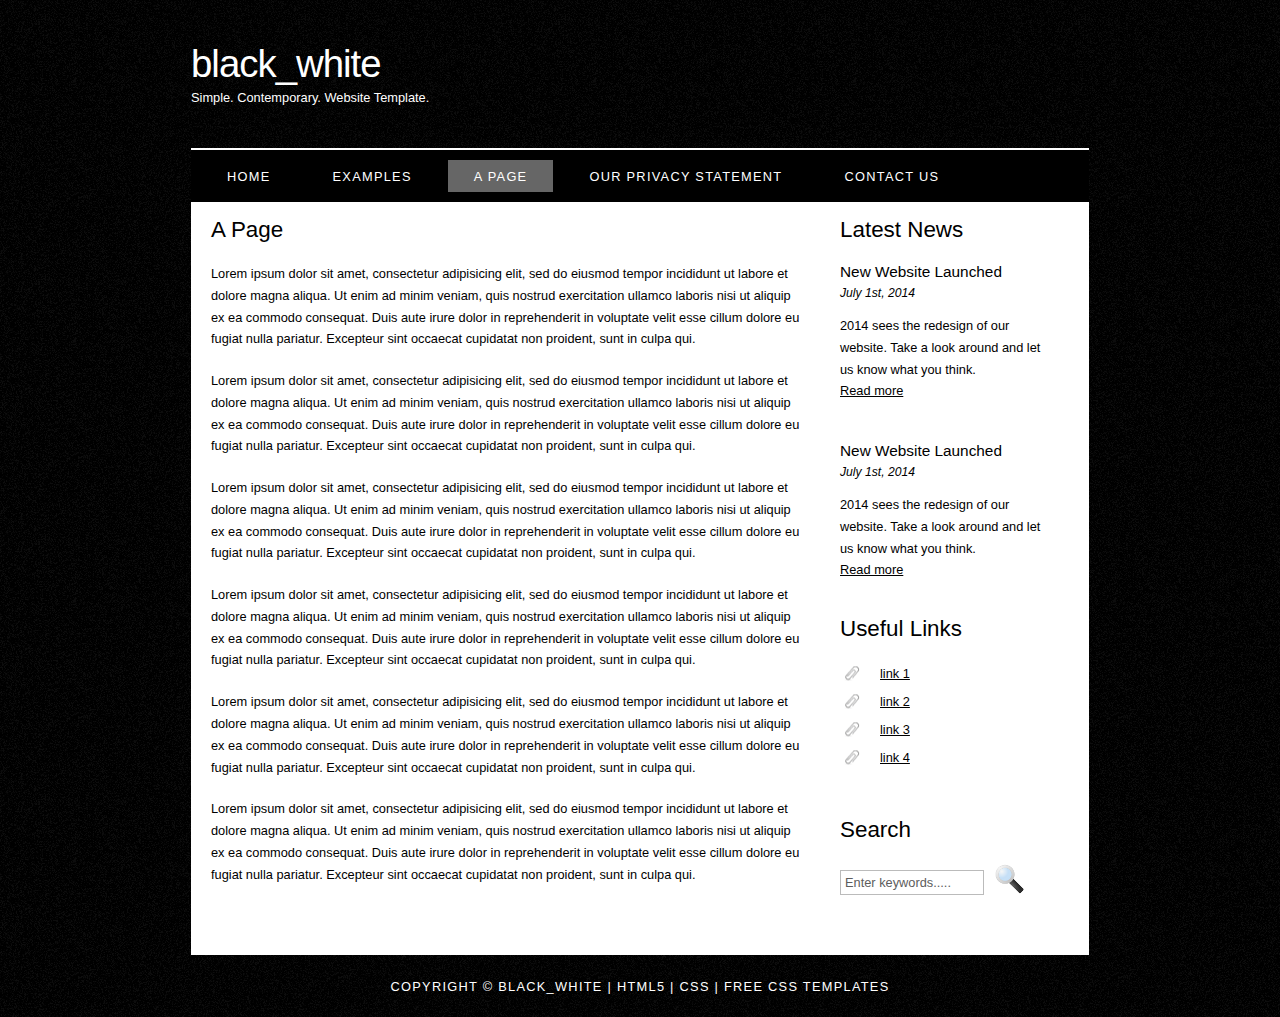
==== bookingdetails.html @ 2ca8b637 "added required 5 pages" ====
<!DOCTYPE HTML>
<html lang="en">

<head>
  <title>black_white - a page</title>
  <meta name="description" content="website description" />
  <meta name="keywords" content="website keywords, website keywords" />
  <meta http-equiv="content-type" content="text/html; charset=UTF-8" />
  <link rel="stylesheet" type="text/css" href="style/style.css" title="style" />
</head>

<body>
  <div id="main">
    <div id="header">
      <div id="logo">
        <div id="logo_text">
          <!-- class="logo_colour", allows you to change the colour of the text -->
          <h1><a href="index.html">black<span class="logo_colour">_white</span></a></h1>
          <h2>Simple. Contemporary. Website Template.</h2>
        </div>
      </div>
      <div id="menubar">
        <ul id="menu">
          <!-- put class="selected" in the li tag for the selected page - to highlight which page you're on -->
          <li><a href="index.html">Home</a></li>
          <li><a href="examples.html">Examples</a></li>
          <li class="selected"><a href="page.html">A Page</a></li>
          <li><a href="privacy.html">Our Privacy Statement</a></li>
          <li><a href="contact.html">Contact Us</a></li>
        </ul>
      </div>
    </div>
    <div id="site_content">
      <div class="sidebar">
        <!-- insert your sidebar items here -->
        <h3>Latest News</h3>
        <h4>New Website Launched</h4>
        <h5>July 1st, 2014</h5>
        <p>2014 sees the redesign of our website. Take a look around and let us know what you think.<br /><a href="#">Read more</a></p>
        <p></p>
        <h4>New Website Launched</h4>
        <h5>July 1st, 2014</h5>
        <p>2014 sees the redesign of our website. Take a look around and let us know what you think.<br /><a href="#">Read more</a></p>
        <h3>Useful Links</h3>
        <ul>
          <li><a href="#">link 1</a></li>
          <li><a href="#">link 2</a></li>
          <li><a href="#">link 3</a></li>
          <li><a href="#">link 4</a></li>
        </ul>
        <h3>Search</h3>
        <form method="post" action="#" id="search_form">
          <p>
            <input class="search" type="text" name="search_field" value="Enter keywords....." />
            <input name="search" type="image" style="border: 0; margin: 0 0 -9px 5px;" src="style/search.png" alt="Search" title="Search" />
          </p>
        </form>
      </div>
      <div id="content">
        <!-- insert the page content here -->
        <h1>A Page</h1>
        <p>Lorem ipsum dolor sit amet, consectetur adipisicing elit, sed do eiusmod tempor incididunt ut labore et dolore magna aliqua. Ut enim ad minim veniam, quis nostrud exercitation ullamco laboris nisi ut aliquip ex ea commodo consequat. Duis aute irure dolor in reprehenderit in voluptate velit esse cillum dolore eu fugiat nulla pariatur. Excepteur sint occaecat cupidatat non proident, sunt in culpa qui.</p>
        <p>Lorem ipsum dolor sit amet, consectetur adipisicing elit, sed do eiusmod tempor incididunt ut labore et dolore magna aliqua. Ut enim ad minim veniam, quis nostrud exercitation ullamco laboris nisi ut aliquip ex ea commodo consequat. Duis aute irure dolor in reprehenderit in voluptate velit esse cillum dolore eu fugiat nulla pariatur. Excepteur sint occaecat cupidatat non proident, sunt in culpa qui.</p>
        <p>Lorem ipsum dolor sit amet, consectetur adipisicing elit, sed do eiusmod tempor incididunt ut labore et dolore magna aliqua. Ut enim ad minim veniam, quis nostrud exercitation ullamco laboris nisi ut aliquip ex ea commodo consequat. Duis aute irure dolor in reprehenderit in voluptate velit esse cillum dolore eu fugiat nulla pariatur. Excepteur sint occaecat cupidatat non proident, sunt in culpa qui.</p>
        <p>Lorem ipsum dolor sit amet, consectetur adipisicing elit, sed do eiusmod tempor incididunt ut labore et dolore magna aliqua. Ut enim ad minim veniam, quis nostrud exercitation ullamco laboris nisi ut aliquip ex ea commodo consequat. Duis aute irure dolor in reprehenderit in voluptate velit esse cillum dolore eu fugiat nulla pariatur. Excepteur sint occaecat cupidatat non proident, sunt in culpa qui.</p>
        <p>Lorem ipsum dolor sit amet, consectetur adipisicing elit, sed do eiusmod tempor incididunt ut labore et dolore magna aliqua. Ut enim ad minim veniam, quis nostrud exercitation ullamco laboris nisi ut aliquip ex ea commodo consequat. Duis aute irure dolor in reprehenderit in voluptate velit esse cillum dolore eu fugiat nulla pariatur. Excepteur sint occaecat cupidatat non proident, sunt in culpa qui.</p>
        <p>Lorem ipsum dolor sit amet, consectetur adipisicing elit, sed do eiusmod tempor incididunt ut labore et dolore magna aliqua. Ut enim ad minim veniam, quis nostrud exercitation ullamco laboris nisi ut aliquip ex ea commodo consequat. Duis aute irure dolor in reprehenderit in voluptate velit esse cillum dolore eu fugiat nulla pariatur. Excepteur sint occaecat cupidatat non proident, sunt in culpa qui.</p>
      </div>
    </div>
    <div id="footer">
      Copyright &copy; black_white | <a href="http://validator.w3.org/check?uri=referer">HTML5</a> | <a href="http://jigsaw.w3.org/css-validator/check/referer">CSS</a> | <a href="http://www.html5webtemplates.co.uk">Free CSS Templates</a>
    </div>
  </div>
</body>
</html>
---- style/style.css ----
html
{ height: 100%;}

*
{ margin: 0;
  padding: 0;}

body
{ font: normal .80em 'trebuchet ms', arial, sans-serif;
  background: #F0EFE2 url(background.png) repeat;
  color: #000;}

p
{ padding: 0 0 20px 0;
  line-height: 1.7em;}

img
{ border: 0;}

h1, h2, h3, h4, h5, h6 
{ font: normal 175% 'century gothic', arial, sans-serif;
  color: #000;
  margin: 0 0 15px 0;
  padding: 15px 0 5px 0;}

h2
{ font: normal 175% 'century gothic', arial, sans-serif;}

h4, h5, h6
{ margin: 0;
  padding: 0 0 5px 0;
  font: normal 120% arial, sans-serif;}

h5, h6
{ font: italic 95% arial, sans-serif;
  padding: 0 0 15px 0;}

a, a:hover
{ outline: none;
  text-decoration: underline;
  color: #000;}

a:hover
{ text-decoration: none;}

.left
{ float: left;
  width: auto;
  margin-right: 10px;}

.right
{ float: right; 
  width: auto;
  margin-left: 10px;}

.center
{ display: block;
  text-align: center;
  margin: 20px auto;}

blockquote
{ margin: 20px 0; 
  padding: 10px 20px 0 20px;
  border: 1px solid #E5E5DB;
  background: #FFF;}

ul
{ margin: 2px 0 22px 17px;}

ul li
{ list-style-type: circle;
  margin: 0 0 6px 0; 
  padding: 0 0 4px 5px;}

ol
{ margin: 8px 0 22px 20px;}

ol li
{ margin: 0 0 11px 0;}

#main, #logo, #menubar, #site_content, #footer
{ margin-left: auto; 
  margin-right: auto;}

#header
{ background: transparent;
  height: 202px;}

#logo
{ width: 898px;
  position: relative;
  height: 148px;
  border-bottom: 2px solid #FFF;}

#logo #logo_text 
{ position: absolute; 
  top: 20px;
  left: 0;}

#logo h1, #logo h2
{ font: normal 300% 'century gothic', arial, sans-serif;
  border-bottom: 0;
  text-transform: none;
  margin: 0;}

#logo_text h1, #logo_text h1 a, #logo_text h1 a:hover 
{ padding: 22px 0 0 0;
  color: #FFF;
  letter-spacing: -1px;
  text-decoration: none;}

#logo_text h1 a .logo_colour
{ color: #FFF;}

#logo_text h2
{ font-size: 100%;
  padding: 4px 0 0 0;
  color: #FFF;}

#menubar
{ width: 898px;
  height: 52px;
  padding: 0;
  background: #000;} 

ul#menu, ul#menu li
{ float: left;
  margin: 0; 
  padding: 0;}

ul#menu li
{ list-style: none;}

ul#menu li a
{ letter-spacing: 0.1em;
  font: normal 100% arial, sans-serif;
  display: block; 
  float: left; 
  height: 17px;
  margin: 10px 0 0 10px;
  padding: 9px 26px 6px 26px;
  text-align: center;
  color: #FFF;
  text-transform: uppercase;
  text-decoration: none;
  background: transparent;} 

ul#menu li a:hover, ul#menu li.selected a, ul#menu li.selected a:hover
{ color: #FFF;
  background: transparent url(transparent_light.png) repeat;}

#site_content
{ width: 854px;
  overflow: hidden;
  margin: 0 auto 0 auto;
  padding: 0 24px 20px 20px;
  background: #FFF;} 

.sidebar
{ float: right;
  width: 210px;
  padding: 0 15px 20px 15px;}

.sidebar ul
{ width: 198px; 
  padding: 4px 0 0 0; 
  margin: 4px 0 30px 0;}

.sidebar li
{ list-style: none; 
  padding: 0 0 7px 0; }

.sidebar li a, .sidebar li a:hover
{ padding: 0 0 0 40px;
  display: block;
  background: transparent url(link.png) no-repeat left center;} 

.sidebar li a.selected
{ color: #7E2451;
  text-decoration: none;} 

#content
{ text-align: left;
  float: left;
  width: 595px;
  padding: 0;}

#content ul
{ margin: 2px 0 22px 0px;}

#content ul li
{ list-style-type: none;
  background: url(bullet.png) no-repeat;
  margin: 0 0 6px 0; 
  padding: 0 0 4px 25px;
  line-height: 1.5em;}

#footer
{ width: 898px;
  font: normal 100% 'lucida sans unicode', arial, sans-serif;
  height: 33px;
  padding: 24px 0 5px 0;
  text-align: center; 
  background: transparent;
  color: #FFF;
  text-transform: uppercase;
  letter-spacing: 0.1em;}

#footer a
{ color: #FFF;
  text-decoration: none;}

#footer a:hover
{ color: #FFF;
  text-decoration: underline;}

.search
{ color: #5D5D5D; 
  border: 1px solid #BBB; 
  width: 134px; 
  padding: 4px; 
  font: 100% arial, sans-serif;}

#colours
{ height: 0px;
  text-align: right;
  padding: 66px 16px 0px 300px;}
  
.form_settings
{ margin: 15px 0 0 0;}

.form_settings p
{ padding: 0 0 4px 0;}

.form_settings span
{ float: left; 
  width: 200px; 
  text-align: left;}
  
.form_settings input, .form_settings textarea
{ padding: 5px; 
  width: 299px; 
  font: 100% arial; 
  border: 1px solid #E5E5DB; 
  background: #FFF; 
  color: #47433F;}
  
.form_settings .submit
{ font: 100% arial; 
  border: 1px solid; 
  width: 99px; 
  margin: 0 0 0 212px; 
  height: 33px;
  padding: 2px 0 3px 0;
  cursor: pointer; 
  background: #000; 
  color: #FFF;}

.form_settings textarea, .form_settings select
{ font: 100% arial; 
  width: 299px;}

.form_settings select
{ width: 310px;}

.form_settings .checkbox
{ margin: 4px 0; 
  padding: 0; 
  width: 14px;
  border: 0;
  background: none;}

.separator
{ width: 100%;
  height: 0;
  border-top: 1px solid #D9D5CF;
  border-bottom: 1px solid #FFF;
  margin: 0 0 20px 0;}
  
table
{ margin: 10px 0 30px 0;}

table tr th, table tr td
{ background: #3B3B3B;
  color: #FFF;
  padding: 7px 4px;
  text-align: left;}
  
table tr td
{ background: #F0EFE2;
  color: #47433F;
  border-top: 1px solid #FFF;}
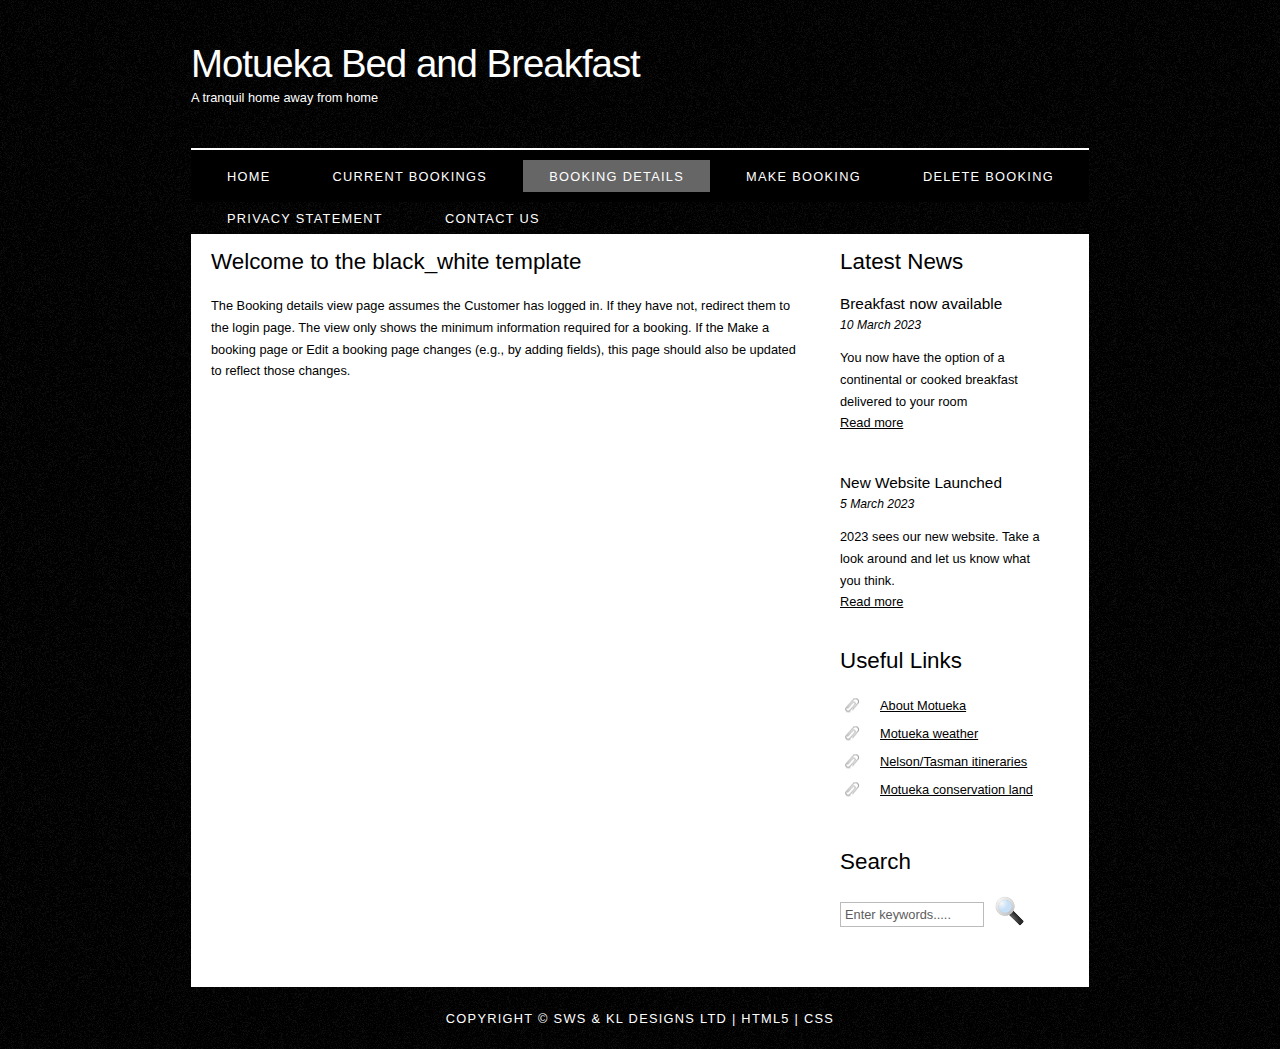
==== commit 6bbf9df2: "added dropdown to makebooking" ====
--- a/bookingdetails.html
+++ b/bookingdetails.html
@@ -1,10 +1,10 @@
 <!DOCTYPE HTML>
 <html lang="en">
-
+  
 <head>
-  <title>black_white - a page</title>
-  <meta name="description" content="website description" />
-  <meta name="keywords" content="website keywords, website keywords" />
+  <title>Motueka Bed and Breadfast | Booking details</title>
+  <meta name="description" content="Bed and Breakfast booking details" />
+  <meta name="keywords" content="B&B, bed and breakfast, Motueka, booking, accommodation, tasman, homestead" />
   <meta http-equiv="content-type" content="text/html; charset=UTF-8" />
   <link rel="stylesheet" type="text/css" href="style/style.css" title="style" />
 </head>
@@ -15,17 +15,19 @@
       <div id="logo">
         <div id="logo_text">
           <!-- class="logo_colour", allows you to change the colour of the text -->
-          <h1><a href="index.html">black<span class="logo_colour">_white</span></a></h1>
-          <h2>Simple. Contemporary. Website Template.</h2>
+          <h1><a href="index.html">Motueka<span class="logo_colour"> Bed and Breakfast</span></a></h1>
+          <h2>A tranquil home away from home</h2>
         </div>
       </div>
       <div id="menubar">
         <ul id="menu">
           <!-- put class="selected" in the li tag for the selected page - to highlight which page you're on -->
           <li><a href="index.html">Home</a></li>
-          <li><a href="examples.html">Examples</a></li>
-          <li class="selected"><a href="page.html">A Page</a></li>
-          <li><a href="privacy.html">Our Privacy Statement</a></li>
+          <li><a href="currentbookings.html">Current Bookings</a></li>
+          <li class="selected"><a href="bookingdetails.html">Booking Details</a></li>
+          <li><a href="makebooking.html">Make Booking</a></li>
+          <li><a href="deletebooking.html">Delete Booking</a></li>
+          <li><a href="privacy.html">Privacy Statement</a></li>
           <li><a href="contact.html">Contact Us</a></li>
         </ul>
       </div>
@@ -34,19 +36,19 @@
       <div class="sidebar">
         <!-- insert your sidebar items here -->
         <h3>Latest News</h3>
-        <h4>New Website Launched</h4>
-        <h5>July 1st, 2014</h5>
-        <p>2014 sees the redesign of our website. Take a look around and let us know what you think.<br /><a href="#">Read more</a></p>
+        <h4>Breakfast now available</h4>
+        <h5>10 March 2023</h5>
+        <p>You now have the option of a continental or cooked breakfast delivered to your room<br /><a href="#">Read more</a></p>
         <p></p>
         <h4>New Website Launched</h4>
-        <h5>July 1st, 2014</h5>
-        <p>2014 sees the redesign of our website. Take a look around and let us know what you think.<br /><a href="#">Read more</a></p>
+        <h5>5 March 2023</h5>
+        <p>2023 sees our new website. Take a look around and let us know what you think.<br /><a href="#">Read more</a></p>
         <h3>Useful Links</h3>
         <ul>
-          <li><a href="#">link 1</a></li>
-          <li><a href="#">link 2</a></li>
-          <li><a href="#">link 3</a></li>
-          <li><a href="#">link 4</a></li>
+          <li><a href="https://www.nelsontasman.nz/visit-nelson-tasman/destinations/motueka/">About Motueka</a></li>
+          <li><a href="https://www.metservice.com/towns-cities/locations/motueka">Motueka weather</a></li>
+          <li><a href="https://www.nelsontasman.nz/visit-nelson-tasman/itineraries/">Nelson/Tasman itineraries</a></li>
+          <li><a href="https://www.doc.govt.nz/parks-and-recreation/places-to-go/nelson-tasman/places/motueka-area/?tab-id=50578">Motueka conservation land</a></li>
         </ul>
         <h3>Search</h3>
         <form method="post" action="#" id="search_form">
@@ -58,17 +60,15 @@
       </div>
       <div id="content">
         <!-- insert the page content here -->
-        <h1>A Page</h1>
-        <p>Lorem ipsum dolor sit amet, consectetur adipisicing elit, sed do eiusmod tempor incididunt ut labore et dolore magna aliqua. Ut enim ad minim veniam, quis nostrud exercitation ullamco laboris nisi ut aliquip ex ea commodo consequat. Duis aute irure dolor in reprehenderit in voluptate velit esse cillum dolore eu fugiat nulla pariatur. Excepteur sint occaecat cupidatat non proident, sunt in culpa qui.</p>
-        <p>Lorem ipsum dolor sit amet, consectetur adipisicing elit, sed do eiusmod tempor incididunt ut labore et dolore magna aliqua. Ut enim ad minim veniam, quis nostrud exercitation ullamco laboris nisi ut aliquip ex ea commodo consequat. Duis aute irure dolor in reprehenderit in voluptate velit esse cillum dolore eu fugiat nulla pariatur. Excepteur sint occaecat cupidatat non proident, sunt in culpa qui.</p>
-        <p>Lorem ipsum dolor sit amet, consectetur adipisicing elit, sed do eiusmod tempor incididunt ut labore et dolore magna aliqua. Ut enim ad minim veniam, quis nostrud exercitation ullamco laboris nisi ut aliquip ex ea commodo consequat. Duis aute irure dolor in reprehenderit in voluptate velit esse cillum dolore eu fugiat nulla pariatur. Excepteur sint occaecat cupidatat non proident, sunt in culpa qui.</p>
-        <p>Lorem ipsum dolor sit amet, consectetur adipisicing elit, sed do eiusmod tempor incididunt ut labore et dolore magna aliqua. Ut enim ad minim veniam, quis nostrud exercitation ullamco laboris nisi ut aliquip ex ea commodo consequat. Duis aute irure dolor in reprehenderit in voluptate velit esse cillum dolore eu fugiat nulla pariatur. Excepteur sint occaecat cupidatat non proident, sunt in culpa qui.</p>
-        <p>Lorem ipsum dolor sit amet, consectetur adipisicing elit, sed do eiusmod tempor incididunt ut labore et dolore magna aliqua. Ut enim ad minim veniam, quis nostrud exercitation ullamco laboris nisi ut aliquip ex ea commodo consequat. Duis aute irure dolor in reprehenderit in voluptate velit esse cillum dolore eu fugiat nulla pariatur. Excepteur sint occaecat cupidatat non proident, sunt in culpa qui.</p>
-        <p>Lorem ipsum dolor sit amet, consectetur adipisicing elit, sed do eiusmod tempor incididunt ut labore et dolore magna aliqua. Ut enim ad minim veniam, quis nostrud exercitation ullamco laboris nisi ut aliquip ex ea commodo consequat. Duis aute irure dolor in reprehenderit in voluptate velit esse cillum dolore eu fugiat nulla pariatur. Excepteur sint occaecat cupidatat non proident, sunt in culpa qui.</p>
+        <h1>Welcome to the black_white template</h1>
+        <p>The Booking details view page assumes the Customer has logged in. If they have not,
+          redirect them to the login page. The view only shows the minimum information
+          required for a booking. If the Make a booking page or Edit a booking page changes
+          (e.g., by adding fields), this page should also be updated to reflect those changes.</p>
       </div>
     </div>
     <div id="footer">
-      Copyright &copy; black_white | <a href="http://validator.w3.org/check?uri=referer">HTML5</a> | <a href="http://jigsaw.w3.org/css-validator/check/referer">CSS</a> | <a href="http://www.html5webtemplates.co.uk">Free CSS Templates</a>
+      Copyright &copy; SWS & KL Designs Ltd | <a href="http://validator.w3.org/check?uri=referer">HTML5</a> | <a href="http://jigsaw.w3.org/css-validator/check/referer">CSS</a>
     </div>
   </div>
 </body>
--- a/style/style.css
+++ b/style/style.css
@@ -179,7 +179,7 @@
 { color: #7E2451;
   text-decoration: none;} 
 
-#content
+#content /* can my dropdowns be styled using this?*/
 { text-align: left;
   float: left;
   width: 595px;
@@ -239,7 +239,7 @@
   
 .form_settings input, .form_settings textarea
 { padding: 5px; 
-  width: 299px; 
+  width: 200px; 
   font: 100% arial; 
   border: 1px solid #E5E5DB; 
   background: #FFF; 
@@ -289,4 +289,19 @@
 table tr td
 { background: #F0EFE2;
   color: #47433F;
-  border-top: 1px solid #FFF;}+  border-top: 1px solid #FFF;}
+
+/* style dropdown items */
+.dropdown select
+{ padding: 0 0 5px 0; 
+  margin: 0 0 5px 0;
+  width: 212px; 
+  font: 100% arial;
+  border: 1px solid #E5E5DB; 
+  background: #FFF; 
+  color: #47433F;
+  height: 26px;}
+
+  label
+  {display: inline-block;
+  width: 196px;}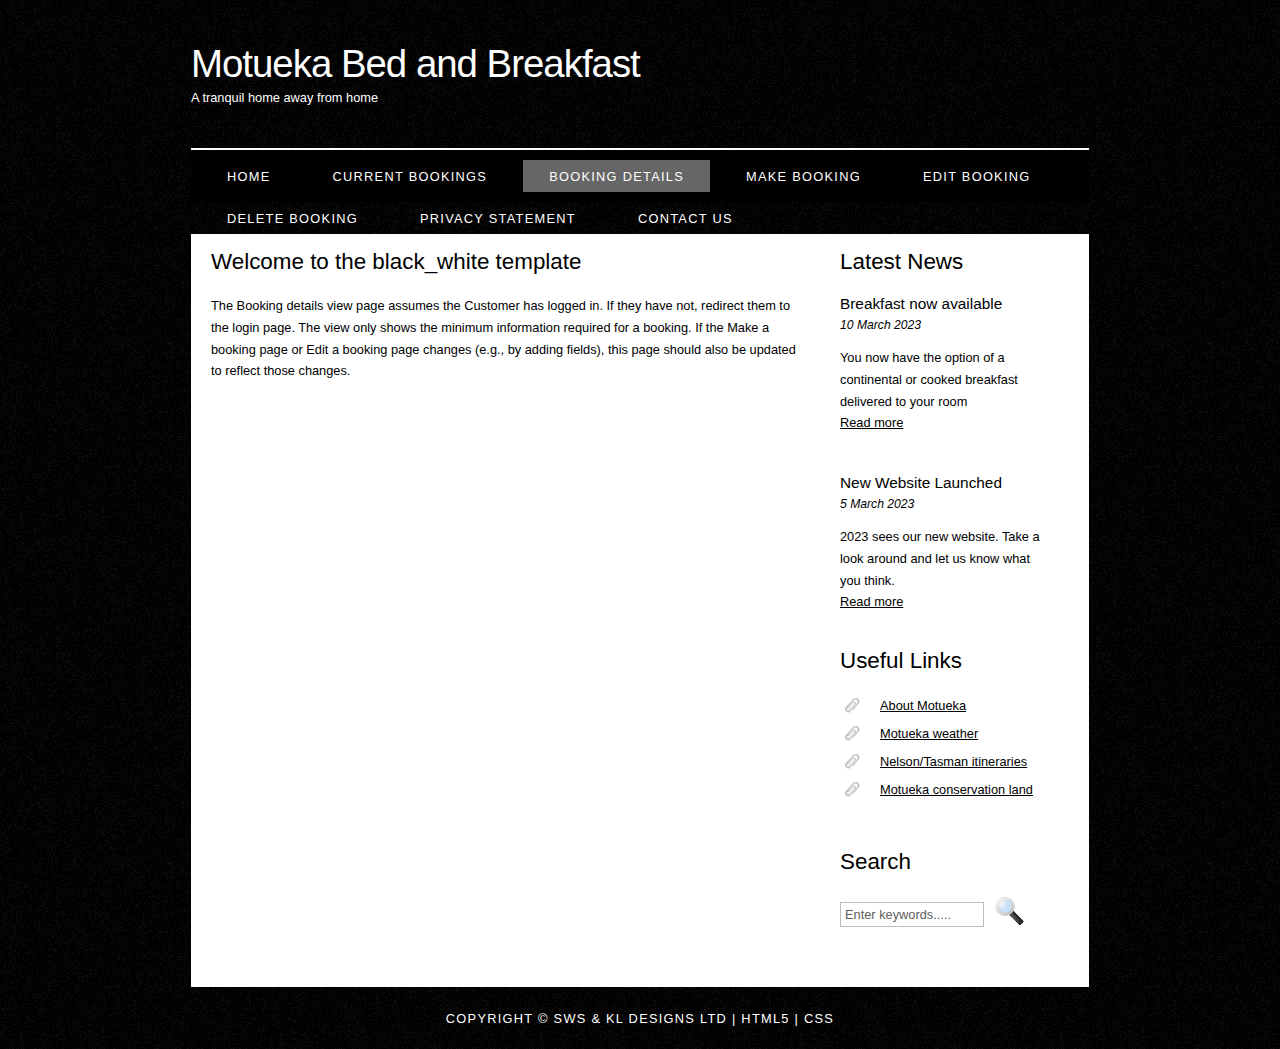
==== commit 45f0f71a: "added editbooking page" ====
--- a/bookingdetails.html
+++ b/bookingdetails.html
@@ -26,6 +26,7 @@
           <li><a href="currentbookings.html">Current Bookings</a></li>
           <li class="selected"><a href="bookingdetails.html">Booking Details</a></li>
           <li><a href="makebooking.html">Make Booking</a></li>
+          <li><a href="editbooking.html">Edit Booking</a></li>
           <li><a href="deletebooking.html">Delete Booking</a></li>
           <li><a href="privacy.html">Privacy Statement</a></li>
           <li><a href="contact.html">Contact Us</a></li>
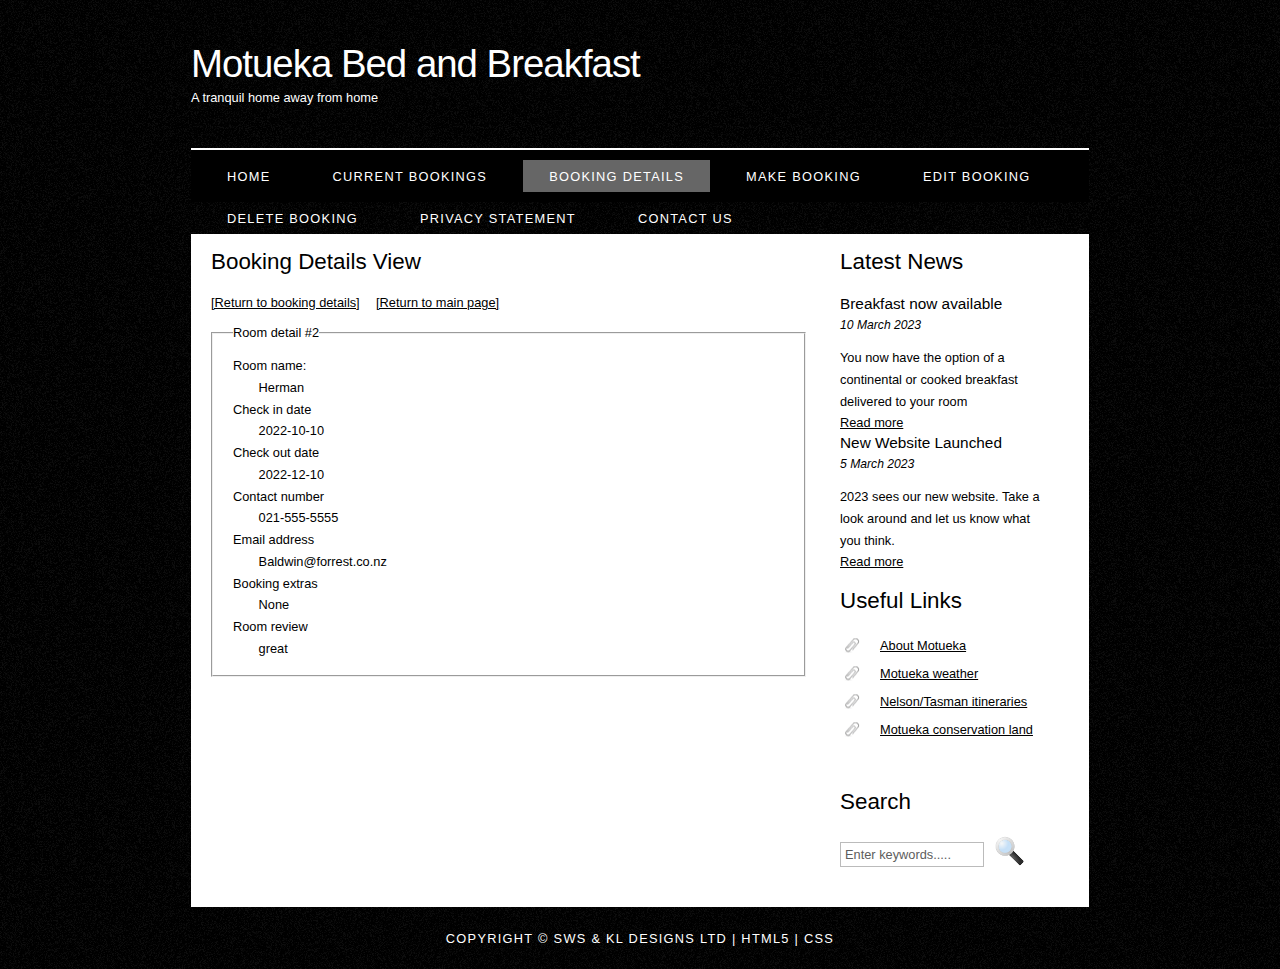
==== commit a2aa2f25: "booking details almost done" ====
--- a/bookingdetails.html
+++ b/bookingdetails.html
@@ -60,12 +60,34 @@
         </form>
       </div>
       <div id="content">
-        <!-- insert the page content here -->
-        <h1>Welcome to the black_white template</h1>
-        <p>The Booking details view page assumes the Customer has logged in. If they have not,
-          redirect them to the login page. The view only shows the minimum information
-          required for a booking. If the Make a booking page or Edit a booking page changes
-          (e.g., by adding fields), this page should also be updated to reflect those changes.</p>
+        <!-- Booking details view content -->
+        <h1>Booking Details View</h1>
+        <a href="currentbookings.html">[Return to booking details]</a>&emsp;
+        <a href="index.html">[Return to main page]</a>
+        <form>
+          <br>
+          <fieldset>
+            <legend>Room detail #2</legend>
+            <br>
+            <p>Room name:</p>
+            <p>&emsp;&emsp;Herman</p>
+            <p>Check in date</p>
+            <p>&emsp;&emsp;2022-10-10</p>
+            <p>Check out date</p>
+            <p>&emsp;&emsp;2022-12-10</p>
+            <p>Contact number</p>
+            <p>&emsp;&emsp;021-555-5555</p>
+            <p>Email address</p>
+            <p>&emsp;&emsp;Baldwin@forrest.co.nz</p>
+            <p>Booking extras</p>
+            <p>&emsp;&emsp;None</p>
+            <p>Room review</p>
+            <p>&emsp;&emsp;great</p>
+            <br>
+          </fieldset>
+        </form>
+
+
       </div>
     </div>
     <div id="footer">
--- a/style/style.css
+++ b/style/style.css
@@ -11,8 +11,7 @@
   color: #000;}
 
 p
-{ padding: 0 0 20px 0;
-  line-height: 1.7em;}
+{ line-height: 1.7em;}
 
 img
 { border: 0;}
@@ -179,7 +178,7 @@
 { color: #7E2451;
   text-decoration: none;} 
 
-#content /* can my dropdowns be styled using this?*/
+#content
 { text-align: left;
   float: left;
   width: 595px;
@@ -194,6 +193,10 @@
   margin: 0 0 6px 0; 
   padding: 0 0 4px 25px;
   line-height: 1.5em;}
+
+#content input
+{ display: inline-block;
+box-sizing: border-box;}
 
 #footer
 { width: 898px;
@@ -244,17 +247,19 @@
   border: 1px solid #E5E5DB; 
   background: #FFF; 
   color: #47433F;}
-  
-.form_settings .submit
+
+/* style buttons */  
+.form_settings .submit, .form_settings .reset, .button
 { font: 100% arial; 
   border: 1px solid; 
   width: 99px; 
-  margin: 0 0 0 212px; 
-  height: 33px;
+  margin: 0 0 0 0px; 
+  height: 40px;
   padding: 2px 0 3px 0;
   cursor: pointer; 
   background: #000; 
-  color: #FFF;}
+  color: #FFF;
+  text-align: center;}
 
 .form_settings textarea, .form_settings select
 { font: 100% arial; 
@@ -295,13 +300,22 @@
 .dropdown select
 { padding: 0 0 5px 0; 
   margin: 0 0 5px 0;
-  width: 212px; 
+  width: 200px; 
   font: 100% arial;
   border: 1px solid #E5E5DB; 
   background: #FFF; 
   color: #47433F;
   height: 26px;}
 
-  label
-  {display: inline-block;
-  width: 196px;}+/* style labels on makebooking */
+label
+{display: inline-block;
+width: 196px;}
+
+/* make textareas (free text fields) static size */
+textarea
+{resize: none;}
+
+/* style the fieldset areas */
+fieldset
+{padding-left: 20px;}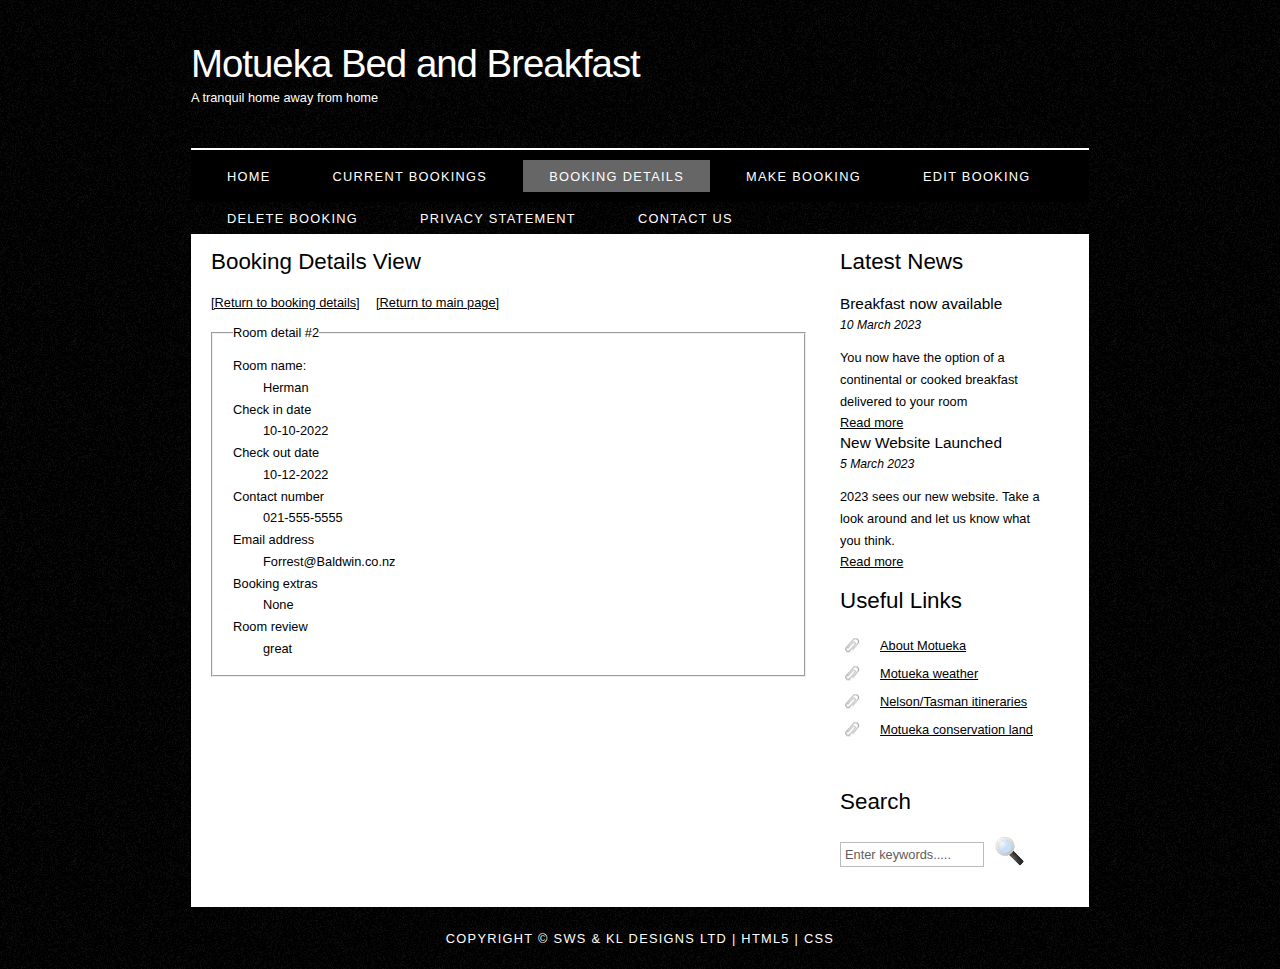
==== commit 0e4b9667: "just need validation" ====
--- a/bookingdetails.html
+++ b/bookingdetails.html
@@ -70,24 +70,22 @@
             <legend>Room detail #2</legend>
             <br>
             <p>Room name:</p>
-            <p>&emsp;&emsp;Herman</p>
+            <p><span class="indent">Herman</span></p>
             <p>Check in date</p>
-            <p>&emsp;&emsp;2022-10-10</p>
+            <p><span class="indent">10-10-2022</span></p>
             <p>Check out date</p>
-            <p>&emsp;&emsp;2022-12-10</p>
+            <p><span class="indent">10-12-2022</span></p>
             <p>Contact number</p>
-            <p>&emsp;&emsp;021-555-5555</p>
+            <p><span class="indent">021-555-5555</span></p>
             <p>Email address</p>
-            <p>&emsp;&emsp;Baldwin@forrest.co.nz</p>
+            <p><span class="indent">Forrest@Baldwin.co.nz</span></p>
             <p>Booking extras</p>
-            <p>&emsp;&emsp;None</p>
+            <p><span class="indent">None</span></p>
             <p>Room review</p>
-            <p>&emsp;&emsp;great</p>
+            <p><span class="indent">great</span></p>
             <br>
           </fieldset>
         </form>
-
-
       </div>
     </div>
     <div id="footer">
--- a/style/style.css
+++ b/style/style.css
@@ -16,14 +16,17 @@
 img
 { border: 0;}
 
-h1, h2, h3, h4, h5, h6 
+h1, h3, h4, h5, h6 
 { font: normal 175% 'century gothic', arial, sans-serif;
   color: #000;
   margin: 0 0 15px 0;
   padding: 15px 0 5px 0;}
 
 h2
-{ font: normal 175% 'century gothic', arial, sans-serif;}
+{ font: normal 150% 'century gothic', arial, sans-serif;
+  color: #000;
+  margin: 0 0 15px 0;
+  padding: 15px 0 5px 0;}
 
 h4, h5, h6
 { margin: 0;
@@ -234,11 +237,16 @@
 
 .form_settings p
 { padding: 0 0 4px 0;}
-
-.form_settings span
+ 
+/* span for label styling */
+.label
 { float: left; 
   width: 200px; 
   text-align: left;}
+
+/* span for indents */
+.indent
+{ padding-left: 30px;}  
   
 .form_settings input, .form_settings textarea
 { padding: 5px; 
